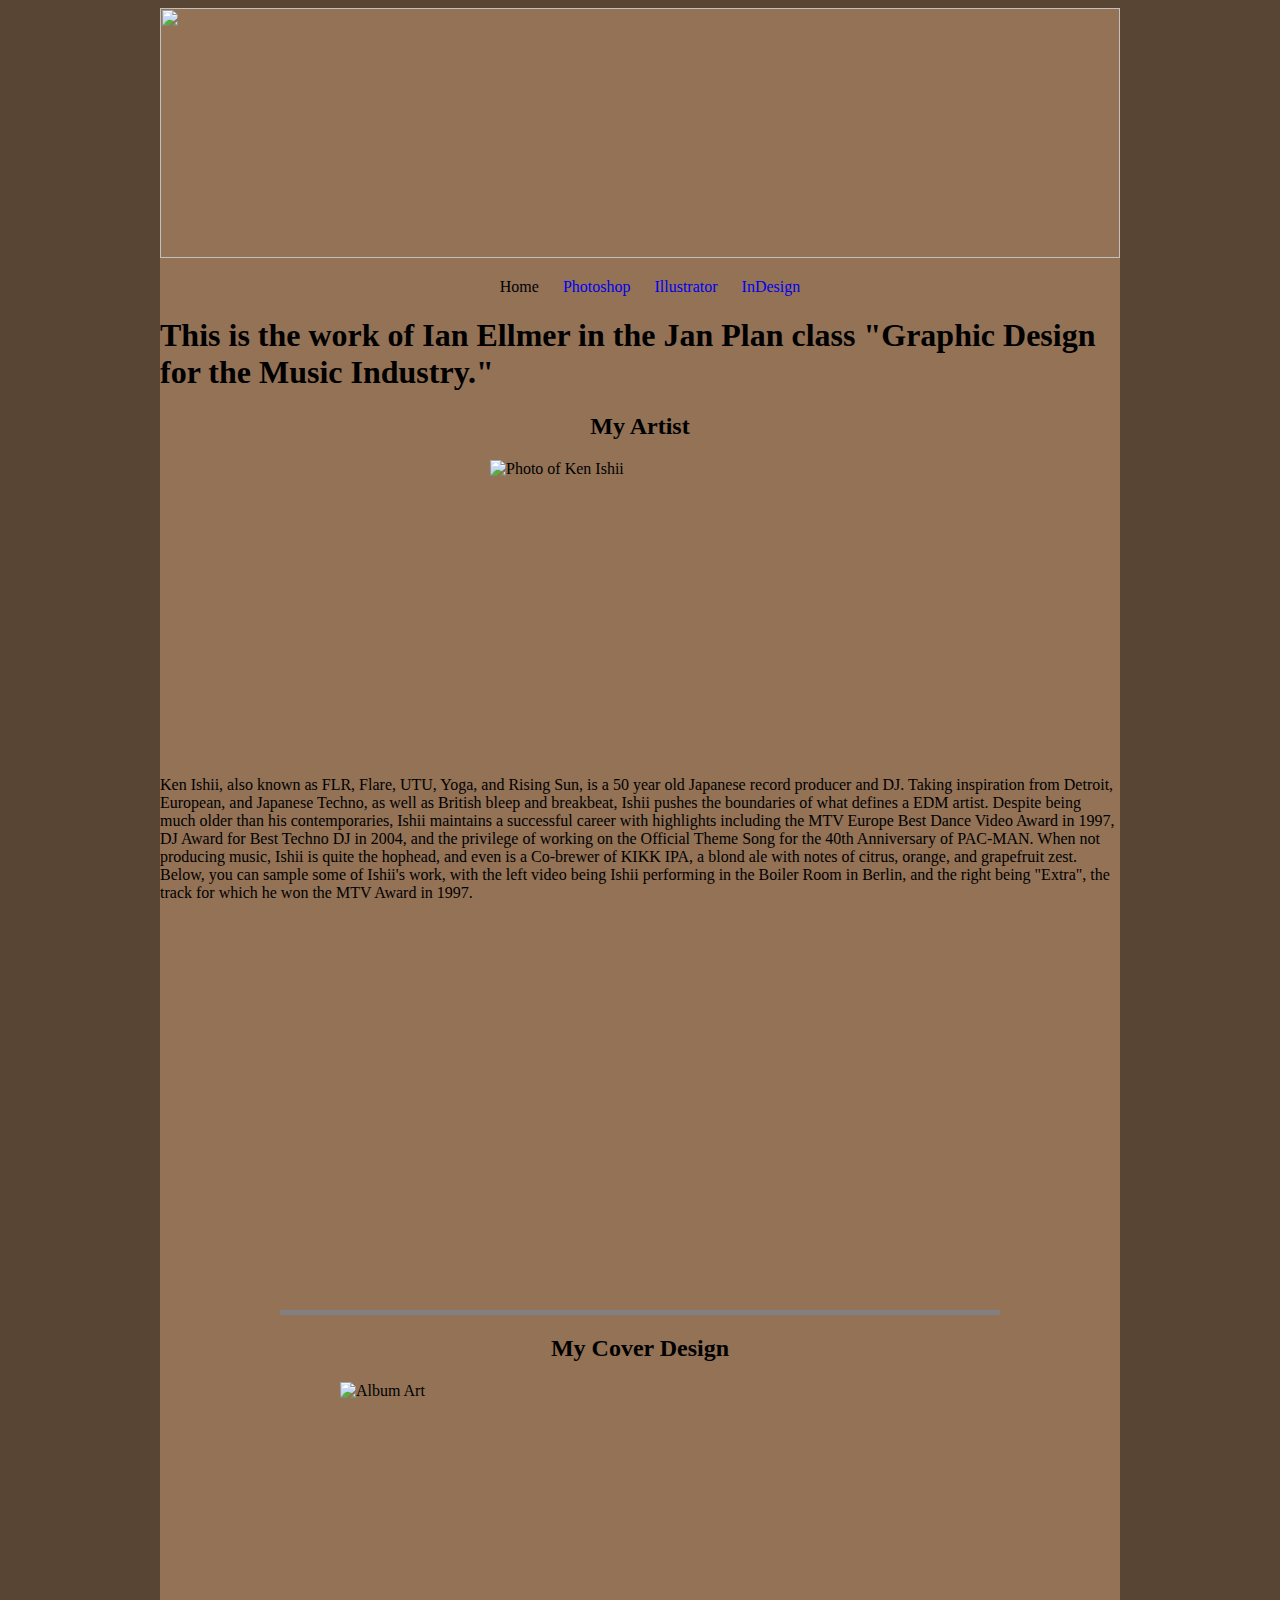
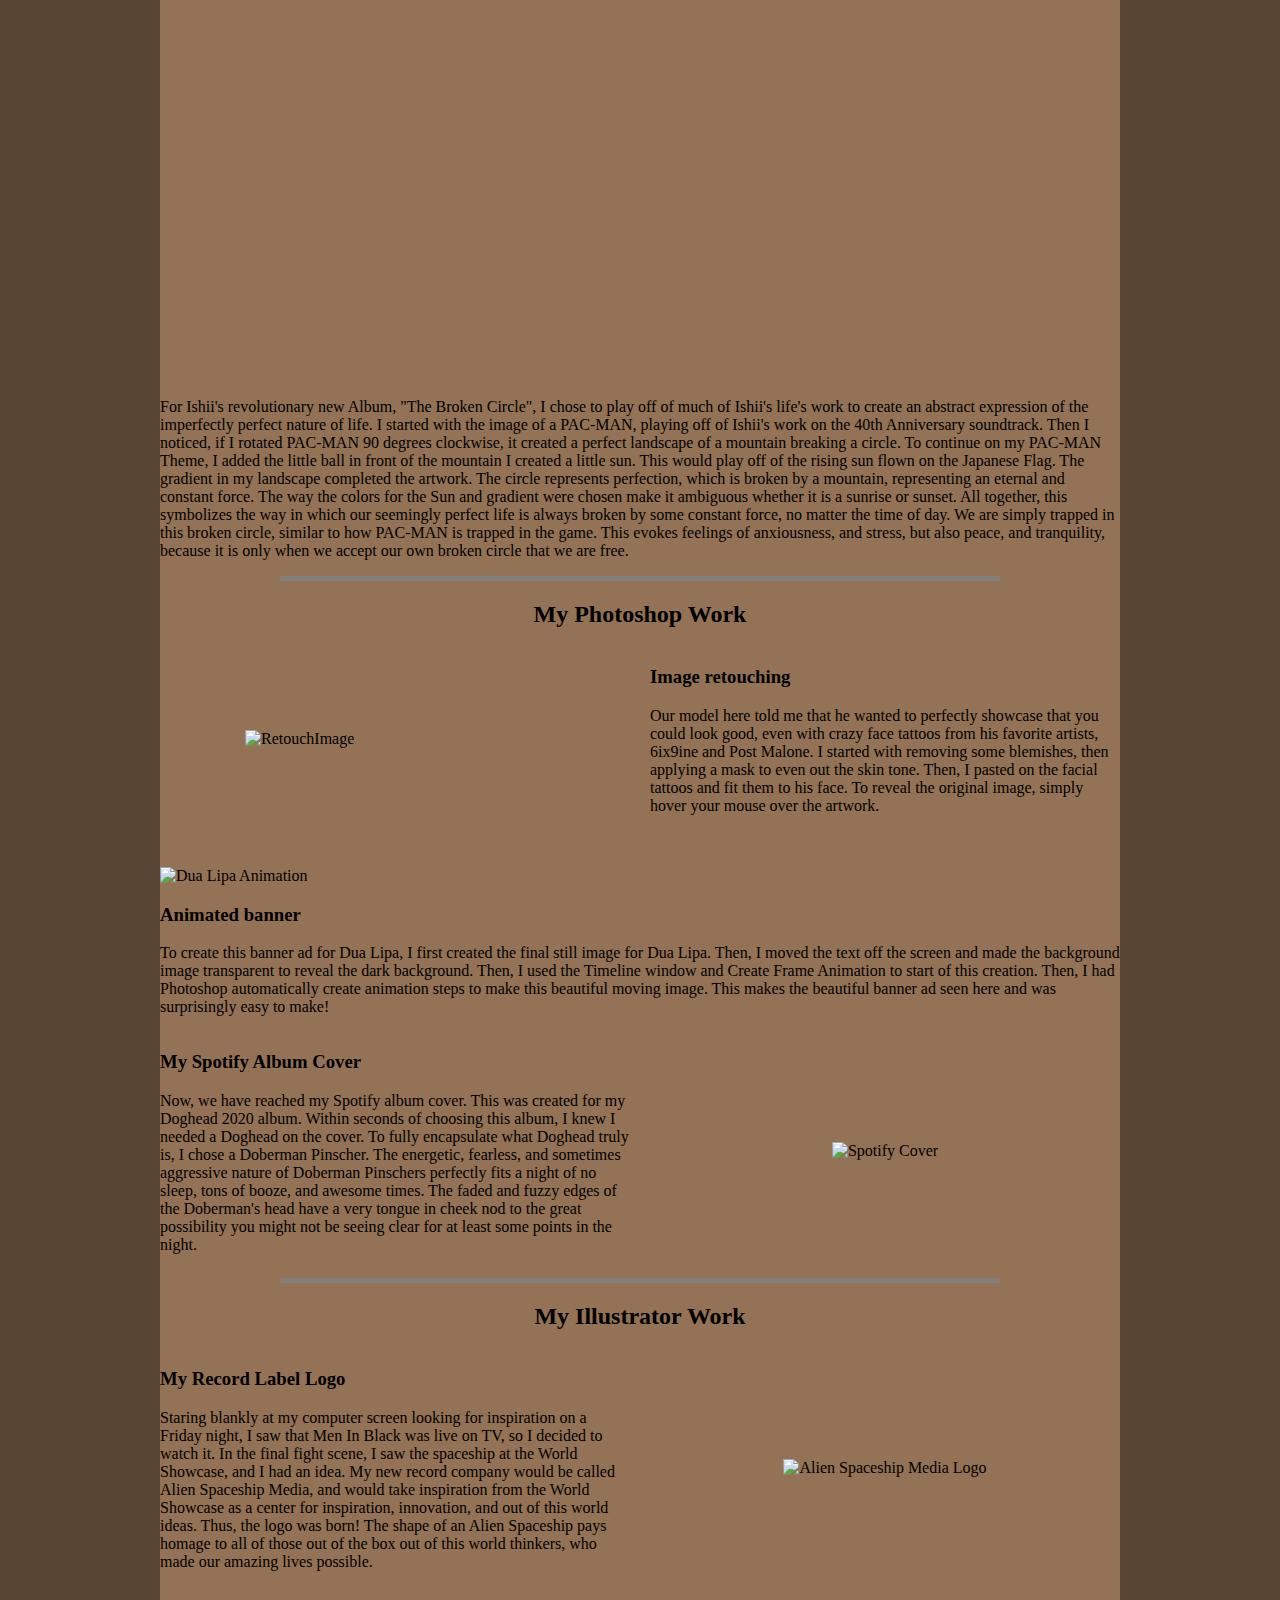
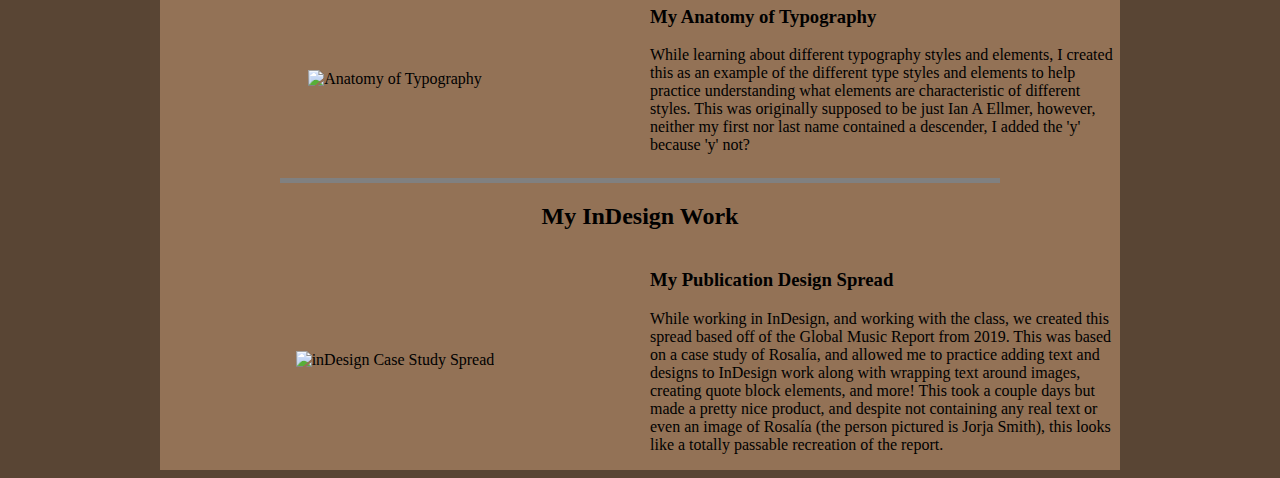
==== index.html @ c88127ca "Add files via upload" ====
<!doctype html>

<html>
<head>
	

<meta charset="UTF-8">
<title>Untitled Document</title>
<style type="text/css">
	body{
	background-color: #594534;
	}
	.wrapper {
		width:960px;
		margin: 0 auto 0 auto;
		background-color: #937256;
	}
	
	.imageTextPlacement{
		display: grid;
		grid-template-columns: 6fr 20px 6fr;
		grid-template-rows: auto;
		grid-template-areas: 
			"li.rt";
	}
	.textImagePlacement{
		display: grid;
		grid-template-columns: 6fr 20px 6fr;
		grid-template-rows: auto;
		grid-template-areas: 
			"lt.ri";
	}
	.imageImagePlacement{
		display: grid;
		grid-template-columns: 6fr 20px 6fr;
		grid-template-rows: auto;
		grid-template-areas: 
			"li.ri";
	}
	.leftImage{
		grid-area: li;
		display: block;
		margin: auto auto auto auto;
	}
	.rightImage{
		grid-area: ri;
		display: block;
		margin: auto auto auto auto;
	}
	.impactImage{
		display: block;
		margin-left: auto;
		margin-right: auto;
	}
	.leftText{
		grid-area: lt;
		display: block;
		margin: auto auto auto auto;
	}
	.rightText{
		grid-area: rt;
		display: block;
		margin: auto auto auto auto;
	}
	.RetouchImage {
        width: 300px;
        height: auto;
        position: relative;
        display: block;
		margin-left: auto;
		margin-right: auto;
    }
    .RetouchImage .img-top {
        display: none;
        position: absolute;
        top: 0;
        left: 0;
        z-index: 99;
    }
    .RetouchImage:hover .img-top {
        display: inline;
    }
	
	nav {
		margin: 0 auto 0 auto;
	}
	
	nav ul{
		text-align: center;
	}
	
	nav ul li{
		display: inline-block;
		margin-right: 20px;
	}
	
	hr{
		width: 75%;
		height:5px;
		border-width:0;
		color:gray;
		background-color:gray
	}
	
	h2{
		text-align: center;
	}

</style>
</head>

<body>
<div class="wrapper">
	
	<img src="images/topBanner.png" width="960" height="250" alt="" />
  
  <nav>
    <ul>
      <li>Home</li>
      <a href="#Photoshop" target="new"><li>Photoshop</li></a>
      <a href="#Illustrator" target="new"><li>Illustrator</li></a>
      <a href="#InDesign" target="new"><li>InDesign</li></a>
      </ul>
  </nav>
  
  
  <h1>This is the work of Ian Ellmer in the Jan Plan class "Graphic Design for the Music Industry."</h1>
  
  <h2>My Artist</h2>
  
  <img src="images/Ishii.jpeg" width="300" height="300" alt="Photo of Ken Ishii" class = "impactImage"/>
  
  <p>Ken Ishii, also known as FLR, Flare, UTU, Yoga, and Rising Sun, is a 50 year old Japanese record producer and DJ.  Taking inspiration from Detroit, European, and Japanese Techno, as well as British bleep and breakbeat, Ishii pushes the boundaries of what defines a EDM artist.  Despite being much older than his contemporaries, Ishii maintains a successful career with highlights including the MTV Europe Best Dance Video Award in 1997, DJ Award for Best Techno DJ in 2004, and the privilege of working on the Official Theme Song for the 40th Anniversary of PAC-MAN.  When not producing music, Ishii is quite the hophead, and even is a Co-brewer of KIKK IPA, a blond ale with notes of citrus, orange, and grapefruit zest.  Below, you can sample some of Ishii's work, with the left video being Ishii performing in the Boiler Room in Berlin, and the right being "Extra", the track for which he won the MTV Award in 1997.</p>
  <div class="imageImagePlacement">
    <div class="leftImage"><iframe width="560" height="315" src="https://www.youtube.com/embed/62Ql2yzFJZo" frameborder="0" allow="accelerometer; autoplay; clipboard-write; encrypted-media; gyroscope; picture-in-picture" allowfullscreen></iframe>
	  </div>
    
    <div class="rightImage">
      <iframe src="https://open.spotify.com/embed/track/1eth9TJiZlJmfmeBjazMEF" width="300" height="380" frameborder="0" allowtransparency="true" allow="encrypted-media"></iframe>
      </div>
  </div>
  <hr>
  <h2>My Cover Design</h2>
  
  <img src="images/albumArt.png" width="600" height="600" alt="Album Art" class = "impactImage"/>
  
  <p>For Ishii's revolutionary new Album, "The Broken Circle", I chose to play off of much of Ishii's life's work to create an abstract expression of the imperfectly perfect nature of life.  I started with the image of a PAC-MAN, playing off of Ishii's work on the 40th Anniversary soundtrack.  Then I noticed, if I rotated PAC-MAN 90 degrees clockwise, it created a perfect landscape of a mountain breaking a circle.  To continue on my PAC-MAN Theme, I added the little ball in front of the mountain I created a little sun.  This would play off of the rising sun flown on the Japanese Flag.  The gradient in my landscape completed the artwork.  The circle represents perfection, which is broken by a mountain, representing an eternal and constant force.  The way the colors for the Sun and gradient were chosen make it ambiguous whether it is a sunrise or sunset.  All together, this symbolizes the way in which our seemingly perfect life is always broken by some constant force, no matter the time of day.  We are simply trapped in this broken circle, similar to how PAC-MAN is trapped in the game.  This evokes feelings of anxiousness, and stress, but also peace, and tranquility, because it is only when we accept our own broken circle that we are free.</p>
  
  <div class="Photoshop" id="Photoshop">
    <hr> 
    <div class="SectionTitle">
      <h2>My Photoshop Work</h2>
    </div>
    <div class="imageTextPlacement">
      <div class="leftImage">
        <div class="RetouchImage">
          <img src="images/RetouchEllmer.jpg" width = "300" height = "auto" alt="RetouchImage">
          <img src="images/iStock-508753750_cropped (1).jpg" class="img-top" width = "300" height = "auto" alt="OriginalImage"></div>
      </div>
      
      <div class="rightText">
        <h3>Image retouching</h3>
        
        <p>Our model here told me that he wanted to perfectly showcase that you could look good, even with crazy face tattoos from his favorite artists, 6ix9ine and Post Malone.  I started with removing some blemishes, then applying a mask to even out the skin tone.  Then, I pasted on the facial tattoos and fit them to his face.  To reveal the original image, simply hover your mouse over the artwork.</p>
      </div>
    </div>
	
    <div class="Banner">
		<br>
		<br>
	<img src="images/dualipaAnimation_728x90_Ellmer.gif" width="100%" height="auto" alt="Dua Lipa Animation"/>
      
      <h3>Animated banner</h3>
      
      <p>To create this banner ad for Dua Lipa, I first created the final still image for Dua Lipa.  Then, I moved the text off the screen and made the background image transparent to reveal the dark background.  Then, I used the Timeline window and Create Frame Animation to start of this creation.  Then, I had Photoshop automatically create animation steps to make this beautiful moving image.  This makes the beautiful banner ad seen here and was surprisingly easy to make!</p>
    </div>
	  
	  <div class="textImagePlacement">
      <div class="rightImage"><img src="images/spotifycover.png" width="300" height="auto" alt="Spotify Cover" /></div>
      <div class="leftText">
        <h3>My Spotify Album Cover</h3>
        
        <p>Now, we have reached my Spotify album cover.  This was created for my Doghead 2020 album.  Within seconds of choosing this album, I knew I needed a Doghead on the cover.  To fully encapsulate what Doghead truly is, I chose a Doberman Pinscher.  The energetic, fearless, and sometimes aggressive nature of Doberman Pinschers perfectly fits a night of no sleep, tons of booze, and awesome times.  The faded and fuzzy edges of the Doberman's head have a very tongue in cheek nod to the great possibility you might not be seeing clear for at least some points in the night.</p>
      </div>
    </div>
	  
	  
  </div>
  
  <div class="Illustrator" id="Illustrator">
    <hr>
    <h2>My Illustrator Work</h2>
    <div class="textImagePlacement">
      <div class="rightImage"><img src="images/LogoEllmer.png" width="300" height="auto" alt="Alien Spaceship Media Logo" /></div>
      <div class="leftText">
        <h3>My Record Label Logo</h3>
        
        <p>Staring blankly at my computer screen looking for inspiration on a Friday night, I saw that Men In Black was live on TV, so I decided to watch it.  In the final fight scene, I saw the spaceship at the World Showcase, and I had an idea.  My new record company would be called Alien Spaceship Media, and would take inspiration from the World Showcase as a center for inspiration, innovation, and out of this world ideas.  Thus, the logo was born!  The shape of an Alien Spaceship pays homage to all of those out of the box out of this world thinkers, who made our amazing lives possible.</p>
      </div>
    </div>
    <div class="imageTextPlacement">
      <div class="leftImage"><img src="images/AnatomyOfTypographyHomeworkEllmer.png" width="400" height="auto" alt="Anatomy of Typography" /></div>
      <div class="rightText">
        <h3>My Anatomy of Typography</h3>
        
        <p>While learning about different typography styles and elements, I created this as an example of the different type styles and elements to help practice understanding what elements are characteristic of different styles.  This was originally supposed to be just Ian A Ellmer, however, neither my first nor last name contained a descender, I added the 'y' because 'y' not?</p>
      </div>
    </div>
  </div>
  
  <div class="InDesign" id="InDesign">
    <hr>
    <h2>My InDesign Work</h2>
	  
    <div class="imageTextPlacement">
      <div class="leftImage">
        <img src="images/inDesignWork.png" width="500" height="auto" alt="inDesign Case Study Spread"/>
        </div>
      <div class="rightText">
        <h3>My Publication Design Spread</h3>
        
        <p>While working in InDesign, and working with the class, we created this spread based off of the Global Music Report from 2019.  This was based on a case study of Rosalía, and allowed me to practice adding text and designs to InDesign work along with wrapping text around images, creating quote block elements, and more!  This took a couple days but made a pretty nice product, and despite not containing any real text or even an image of Rosalía (the person pictured is Jorja Smith), this looks like a totally passable recreation of the report.</p>
      </div>
    </div>
  </div>
</div>


	
</body>
</html>
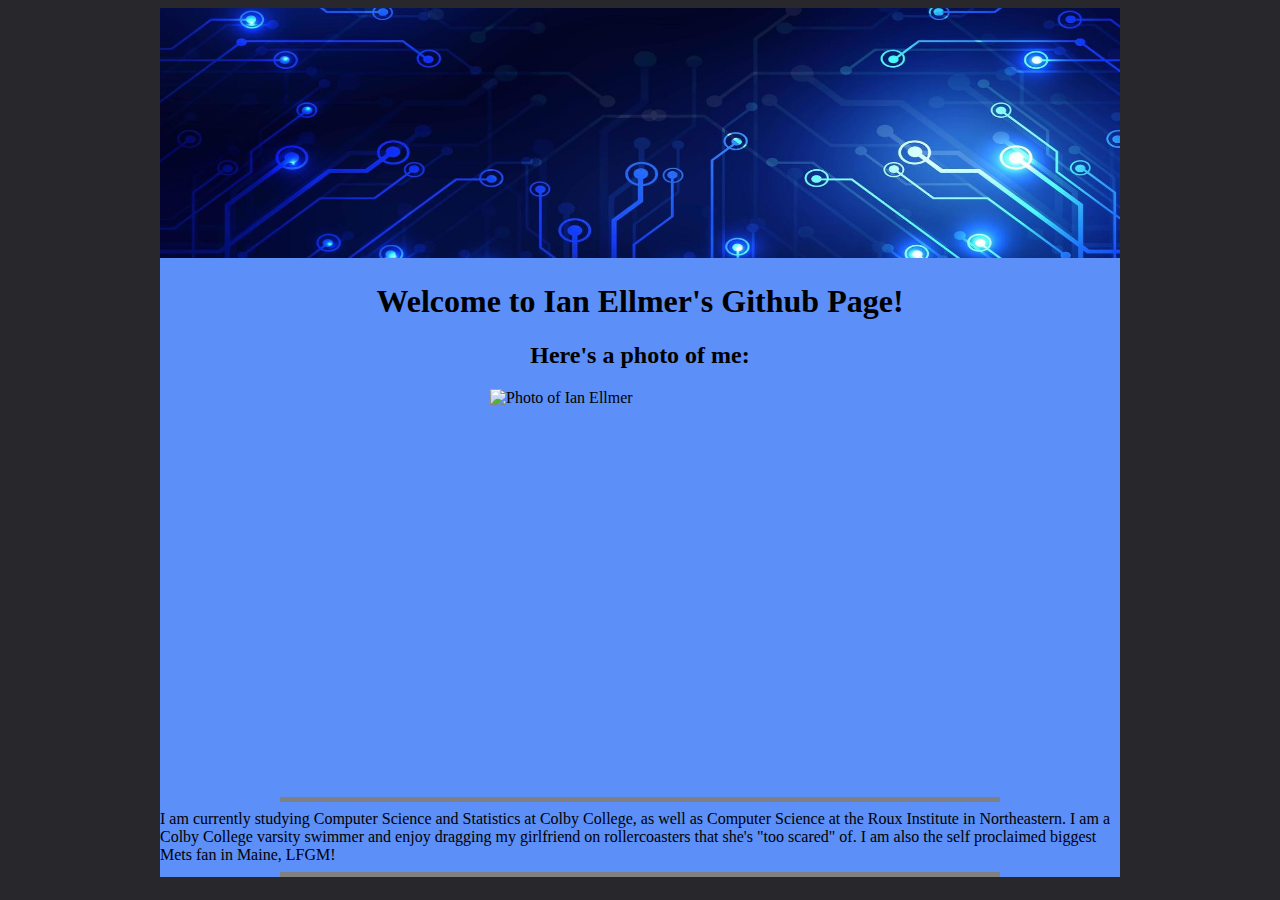
==== commit d0048208: "Add files via upload" ====
--- a/index.html
+++ b/index.html
@@ -8,12 +8,12 @@
 <title>Untitled Document</title>
 <style type="text/css">
 	body{
-	background-color: #594534;
+	background-color: #28272b;
 	}
 	.wrapper {
 		width:960px;
 		margin: 0 auto 0 auto;
-		background-color: #937256;
+		background-color: #5c8ff7;
 	}
 	
 	.imageTextPlacement{
@@ -101,7 +101,9 @@
 		color:gray;
 		background-color:gray
 	}
-	
+	h1{
+		text-align: center;	
+	}
 	h2{
 		text-align: center;
 	}
@@ -112,117 +114,28 @@
 <body>
 <div class="wrapper">
 	
-	<img src="images/topBanner.png" width="960" height="250" alt="" />
+	<img src="images/banner.jpeg" width="960" height="250" alt="Header Image" />
   
-  <nav>
+  <!--<nav>
     <ul>
       <li>Home</li>
       <a href="#Photoshop" target="new"><li>Photoshop</li></a>
       <a href="#Illustrator" target="new"><li>Illustrator</li></a>
       <a href="#InDesign" target="new"><li>InDesign</li></a>
       </ul>
-  </nav>
+  </nav>--!>
   
   
-  <h1>This is the work of Ian Ellmer in the Jan Plan class "Graphic Design for the Music Industry."</h1>
+  <h1>Welcome to Ian Ellmer's Github Page!</h1>
   
-  <h2>My Artist</h2>
+  <h2>Here's a photo of me:</h2>
   
-  <img src="images/Ishii.jpeg" width="300" height="300" alt="Photo of Ken Ishii" class = "impactImage"/>
-  
-  <p>Ken Ishii, also known as FLR, Flare, UTU, Yoga, and Rising Sun, is a 50 year old Japanese record producer and DJ.  Taking inspiration from Detroit, European, and Japanese Techno, as well as British bleep and breakbeat, Ishii pushes the boundaries of what defines a EDM artist.  Despite being much older than his contemporaries, Ishii maintains a successful career with highlights including the MTV Europe Best Dance Video Award in 1997, DJ Award for Best Techno DJ in 2004, and the privilege of working on the Official Theme Song for the 40th Anniversary of PAC-MAN.  When not producing music, Ishii is quite the hophead, and even is a Co-brewer of KIKK IPA, a blond ale with notes of citrus, orange, and grapefruit zest.  Below, you can sample some of Ishii's work, with the left video being Ishii performing in the Boiler Room in Berlin, and the right being "Extra", the track for which he won the MTV Award in 1997.</p>
-  <div class="imageImagePlacement">
-    <div class="leftImage"><iframe width="560" height="315" src="https://www.youtube.com/embed/62Ql2yzFJZo" frameborder="0" allow="accelerometer; autoplay; clipboard-write; encrypted-media; gyroscope; picture-in-picture" allowfullscreen></iframe>
-	  </div>
-    
-    <div class="rightImage">
-      <iframe src="https://open.spotify.com/embed/track/1eth9TJiZlJmfmeBjazMEF" width="300" height="380" frameborder="0" allowtransparency="true" allow="encrypted-media"></iframe>
-      </div>
-  </div>
+  <img src="images/ianEllmer.jpeg" width="300" height="400" alt="Photo of Ian Ellmer" class = "impactImage"/>
   <hr>
-  <h2>My Cover Design</h2>
-  
-  <img src="images/albumArt.png" width="600" height="600" alt="Album Art" class = "impactImage"/>
-  
-  <p>For Ishii's revolutionary new Album, "The Broken Circle", I chose to play off of much of Ishii's life's work to create an abstract expression of the imperfectly perfect nature of life.  I started with the image of a PAC-MAN, playing off of Ishii's work on the 40th Anniversary soundtrack.  Then I noticed, if I rotated PAC-MAN 90 degrees clockwise, it created a perfect landscape of a mountain breaking a circle.  To continue on my PAC-MAN Theme, I added the little ball in front of the mountain I created a little sun.  This would play off of the rising sun flown on the Japanese Flag.  The gradient in my landscape completed the artwork.  The circle represents perfection, which is broken by a mountain, representing an eternal and constant force.  The way the colors for the Sun and gradient were chosen make it ambiguous whether it is a sunrise or sunset.  All together, this symbolizes the way in which our seemingly perfect life is always broken by some constant force, no matter the time of day.  We are simply trapped in this broken circle, similar to how PAC-MAN is trapped in the game.  This evokes feelings of anxiousness, and stress, but also peace, and tranquility, because it is only when we accept our own broken circle that we are free.</p>
-  
-  <div class="Photoshop" id="Photoshop">
-    <hr> 
-    <div class="SectionTitle">
-      <h2>My Photoshop Work</h2>
-    </div>
-    <div class="imageTextPlacement">
-      <div class="leftImage">
-        <div class="RetouchImage">
-          <img src="images/RetouchEllmer.jpg" width = "300" height = "auto" alt="RetouchImage">
-          <img src="images/iStock-508753750_cropped (1).jpg" class="img-top" width = "300" height = "auto" alt="OriginalImage"></div>
-      </div>
-      
-      <div class="rightText">
-        <h3>Image retouching</h3>
-        
-        <p>Our model here told me that he wanted to perfectly showcase that you could look good, even with crazy face tattoos from his favorite artists, 6ix9ine and Post Malone.  I started with removing some blemishes, then applying a mask to even out the skin tone.  Then, I pasted on the facial tattoos and fit them to his face.  To reveal the original image, simply hover your mouse over the artwork.</p>
-      </div>
-    </div>
-	
-    <div class="Banner">
-		<br>
-		<br>
-	<img src="images/dualipaAnimation_728x90_Ellmer.gif" width="100%" height="auto" alt="Dua Lipa Animation"/>
-      
-      <h3>Animated banner</h3>
-      
-      <p>To create this banner ad for Dua Lipa, I first created the final still image for Dua Lipa.  Then, I moved the text off the screen and made the background image transparent to reveal the dark background.  Then, I used the Timeline window and Create Frame Animation to start of this creation.  Then, I had Photoshop automatically create animation steps to make this beautiful moving image.  This makes the beautiful banner ad seen here and was surprisingly easy to make!</p>
-    </div>
-	  
-	  <div class="textImagePlacement">
-      <div class="rightImage"><img src="images/spotifycover.png" width="300" height="auto" alt="Spotify Cover" /></div>
-      <div class="leftText">
-        <h3>My Spotify Album Cover</h3>
-        
-        <p>Now, we have reached my Spotify album cover.  This was created for my Doghead 2020 album.  Within seconds of choosing this album, I knew I needed a Doghead on the cover.  To fully encapsulate what Doghead truly is, I chose a Doberman Pinscher.  The energetic, fearless, and sometimes aggressive nature of Doberman Pinschers perfectly fits a night of no sleep, tons of booze, and awesome times.  The faded and fuzzy edges of the Doberman's head have a very tongue in cheek nod to the great possibility you might not be seeing clear for at least some points in the night.</p>
-      </div>
-    </div>
-	  
-	  
-  </div>
-  
-  <div class="Illustrator" id="Illustrator">
-    <hr>
-    <h2>My Illustrator Work</h2>
-    <div class="textImagePlacement">
-      <div class="rightImage"><img src="images/LogoEllmer.png" width="300" height="auto" alt="Alien Spaceship Media Logo" /></div>
-      <div class="leftText">
-        <h3>My Record Label Logo</h3>
-        
-        <p>Staring blankly at my computer screen looking for inspiration on a Friday night, I saw that Men In Black was live on TV, so I decided to watch it.  In the final fight scene, I saw the spaceship at the World Showcase, and I had an idea.  My new record company would be called Alien Spaceship Media, and would take inspiration from the World Showcase as a center for inspiration, innovation, and out of this world ideas.  Thus, the logo was born!  The shape of an Alien Spaceship pays homage to all of those out of the box out of this world thinkers, who made our amazing lives possible.</p>
-      </div>
-    </div>
-    <div class="imageTextPlacement">
-      <div class="leftImage"><img src="images/AnatomyOfTypographyHomeworkEllmer.png" width="400" height="auto" alt="Anatomy of Typography" /></div>
-      <div class="rightText">
-        <h3>My Anatomy of Typography</h3>
-        
-        <p>While learning about different typography styles and elements, I created this as an example of the different type styles and elements to help practice understanding what elements are characteristic of different styles.  This was originally supposed to be just Ian A Ellmer, however, neither my first nor last name contained a descender, I added the 'y' because 'y' not?</p>
-      </div>
-    </div>
-  </div>
-  
-  <div class="InDesign" id="InDesign">
-    <hr>
-    <h2>My InDesign Work</h2>
-	  
-    <div class="imageTextPlacement">
-      <div class="leftImage">
-        <img src="images/inDesignWork.png" width="500" height="auto" alt="inDesign Case Study Spread"/>
-        </div>
-      <div class="rightText">
-        <h3>My Publication Design Spread</h3>
-        
-        <p>While working in InDesign, and working with the class, we created this spread based off of the Global Music Report from 2019.  This was based on a case study of Rosalía, and allowed me to practice adding text and designs to InDesign work along with wrapping text around images, creating quote block elements, and more!  This took a couple days but made a pretty nice product, and despite not containing any real text or even an image of Rosalía (the person pictured is Jorja Smith), this looks like a totally passable recreation of the report.</p>
-      </div>
-    </div>
-  </div>
+  <p1>I am currently studying Computer Science and Statistics at Colby College, as well as Computer Science at the Roux Institute in Northeastern.  
+  I am a Colby College varsity swimmer and enjoy dragging my girlfriend on rollercoasters that she's "too scared" of.  
+  I am also the self proclaimed biggest Mets fan in Maine, LFGM!</p1>
+  <hr>
 </div>
 
 
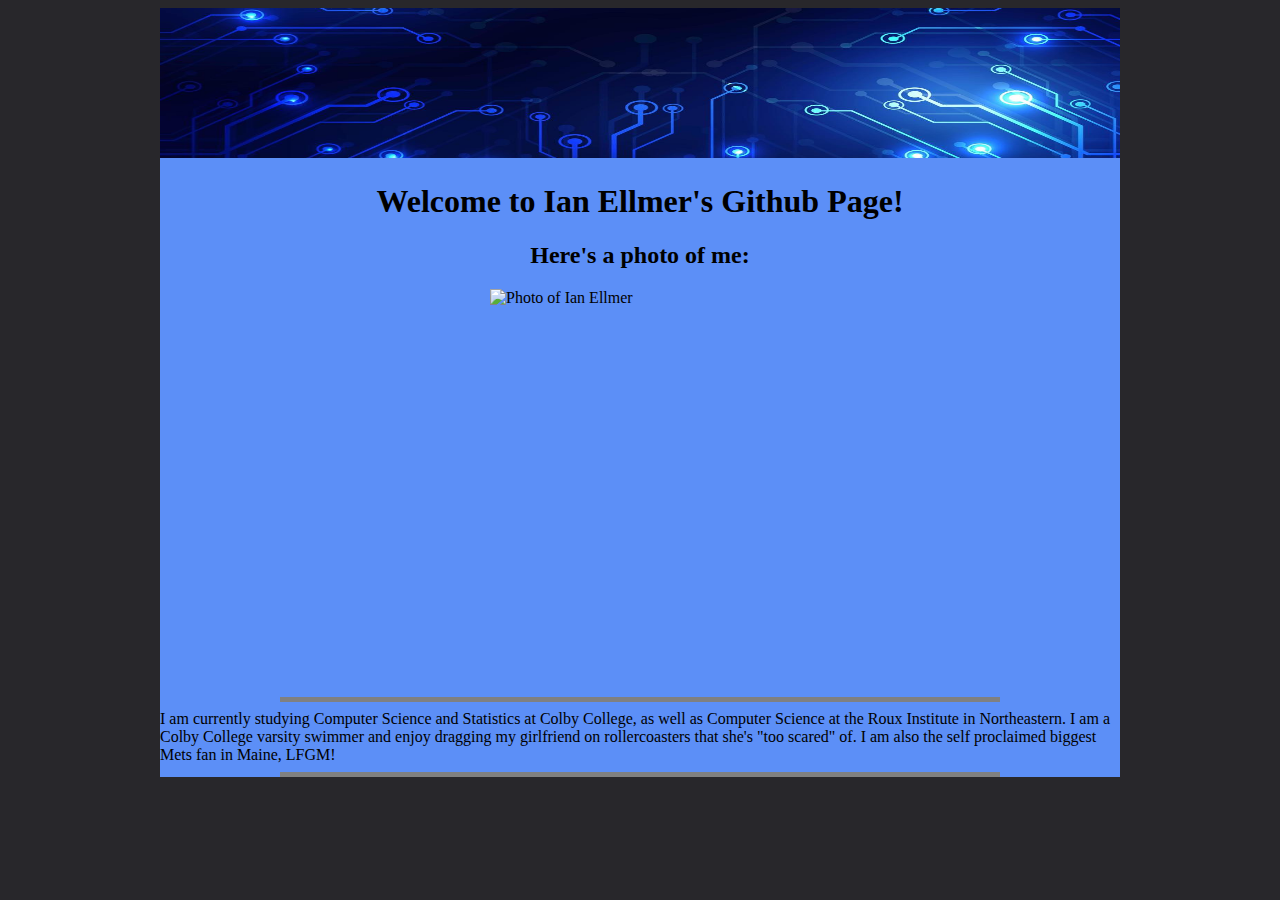
==== commit 76e88ea7: "Add files via upload" ====
--- a/index.html
+++ b/index.html
@@ -1,11 +1,11 @@
 <!doctype html>
 
-<html>
+<html lang=en>
 <head>
 	
 
 <meta charset="UTF-8">
-<title>Untitled Document</title>
+<title>Ian Ellmer's Homepage</title>
 <style type="text/css">
 	body{
 	background-color: #28272b;
@@ -114,7 +114,7 @@
 <body>
 <div class="wrapper">
 	
-	<img src="images/banner.jpeg" width="960" height="250" alt="Header Image" />
+	<img src="images/banner.jpeg" width="960" height="150" alt="Header Image" />
   
   <!--<nav>
     <ul>
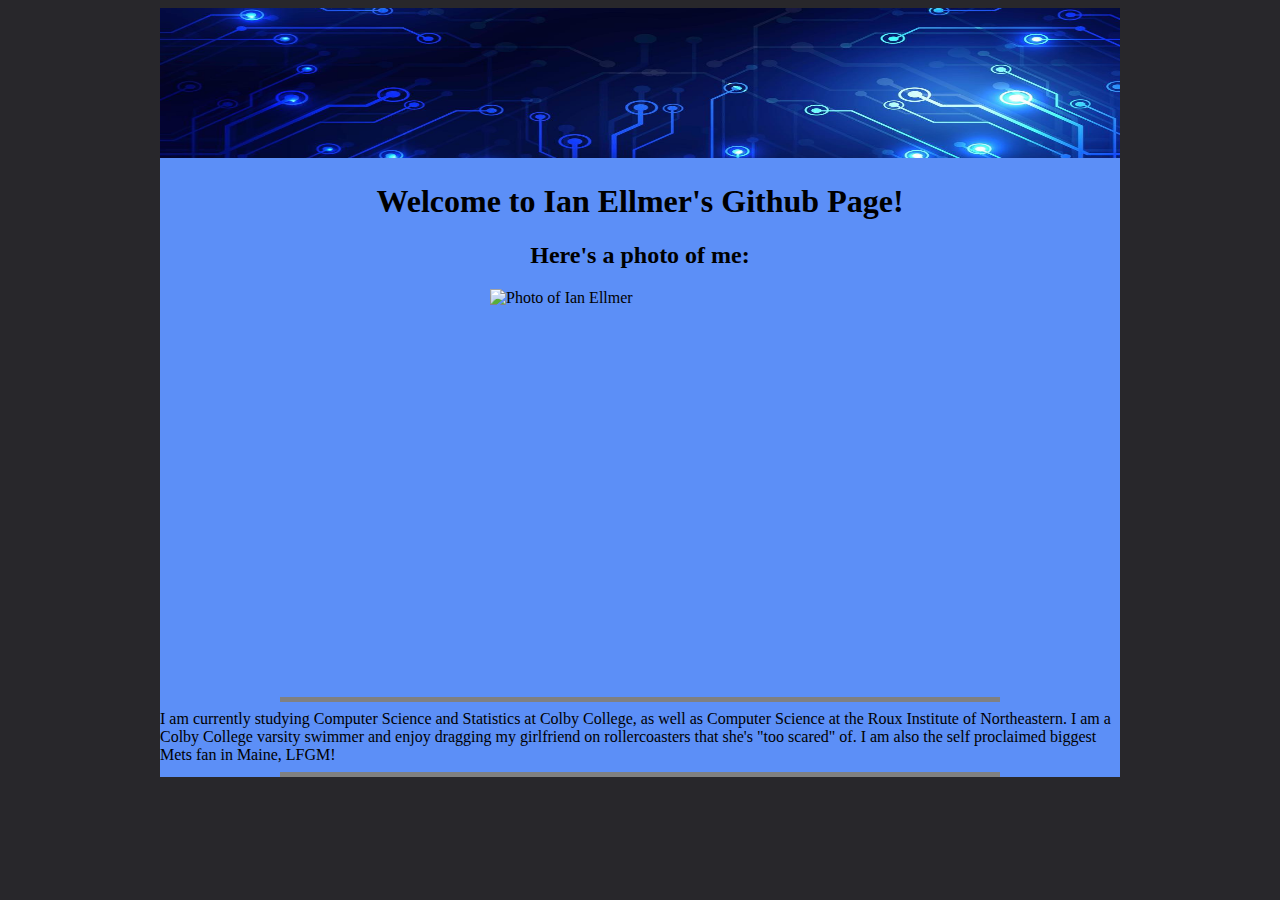
==== commit 08564b1f: "Update index.html" ====
--- a/index.html
+++ b/index.html
@@ -132,7 +132,7 @@
   
   <img src="images/ianEllmer.jpeg" width="300" height="400" alt="Photo of Ian Ellmer" class = "impactImage"/>
   <hr>
-  <p1>I am currently studying Computer Science and Statistics at Colby College, as well as Computer Science at the Roux Institute in Northeastern.  
+  <p1>I am currently studying Computer Science and Statistics at Colby College, as well as Computer Science at the Roux Institute of Northeastern.  
   I am a Colby College varsity swimmer and enjoy dragging my girlfriend on rollercoasters that she's "too scared" of.  
   I am also the self proclaimed biggest Mets fan in Maine, LFGM!</p1>
   <hr>
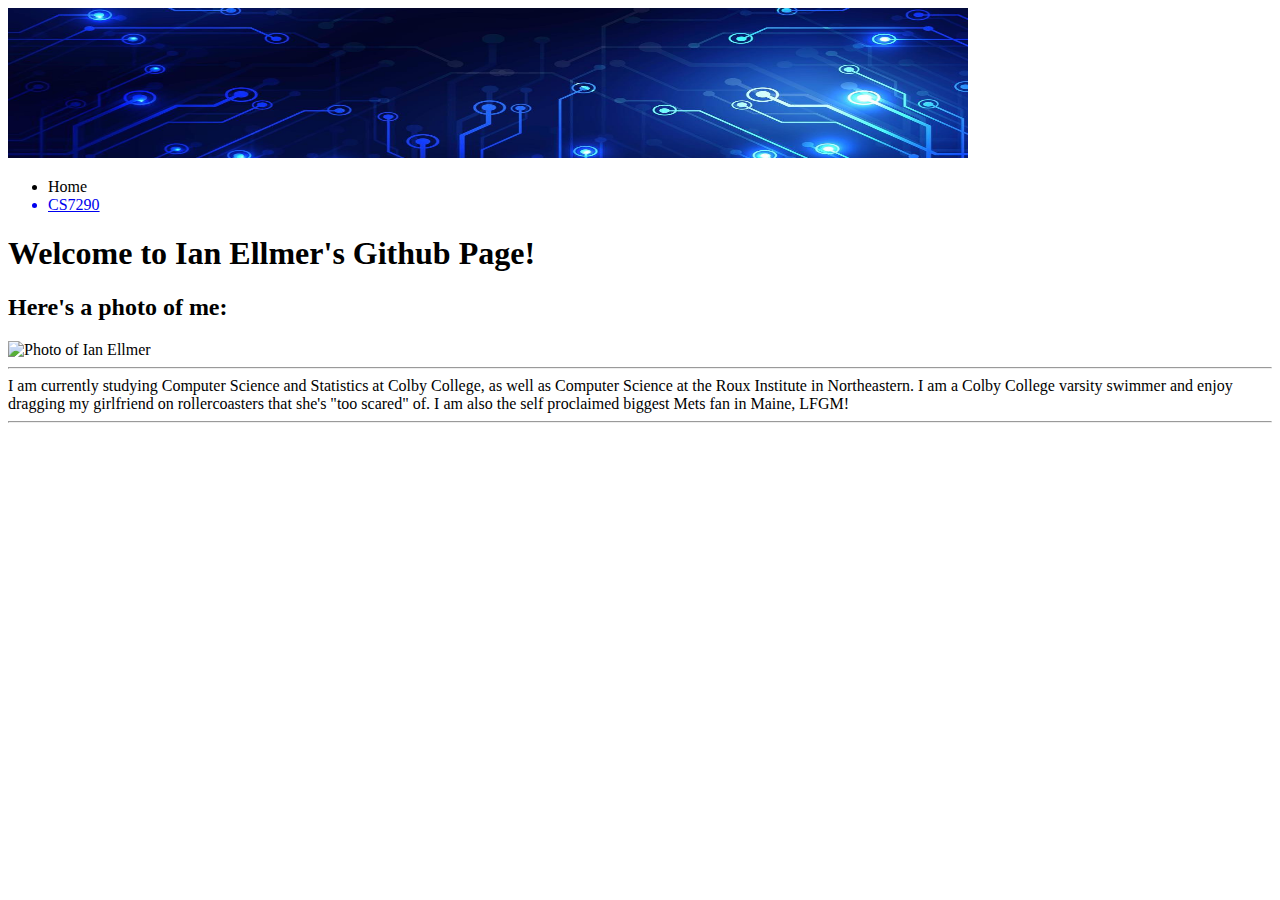
==== commit bc8eb19d: "Add files via upload" ====
--- a/index.html
+++ b/index.html
@@ -6,109 +6,7 @@
 
 <meta charset="UTF-8">
 <title>Ian Ellmer's Homepage</title>
-<style type="text/css">
-	body{
-	background-color: #28272b;
-	}
-	.wrapper {
-		width:960px;
-		margin: 0 auto 0 auto;
-		background-color: #5c8ff7;
-	}
-	
-	.imageTextPlacement{
-		display: grid;
-		grid-template-columns: 6fr 20px 6fr;
-		grid-template-rows: auto;
-		grid-template-areas: 
-			"li.rt";
-	}
-	.textImagePlacement{
-		display: grid;
-		grid-template-columns: 6fr 20px 6fr;
-		grid-template-rows: auto;
-		grid-template-areas: 
-			"lt.ri";
-	}
-	.imageImagePlacement{
-		display: grid;
-		grid-template-columns: 6fr 20px 6fr;
-		grid-template-rows: auto;
-		grid-template-areas: 
-			"li.ri";
-	}
-	.leftImage{
-		grid-area: li;
-		display: block;
-		margin: auto auto auto auto;
-	}
-	.rightImage{
-		grid-area: ri;
-		display: block;
-		margin: auto auto auto auto;
-	}
-	.impactImage{
-		display: block;
-		margin-left: auto;
-		margin-right: auto;
-	}
-	.leftText{
-		grid-area: lt;
-		display: block;
-		margin: auto auto auto auto;
-	}
-	.rightText{
-		grid-area: rt;
-		display: block;
-		margin: auto auto auto auto;
-	}
-	.RetouchImage {
-        width: 300px;
-        height: auto;
-        position: relative;
-        display: block;
-		margin-left: auto;
-		margin-right: auto;
-    }
-    .RetouchImage .img-top {
-        display: none;
-        position: absolute;
-        top: 0;
-        left: 0;
-        z-index: 99;
-    }
-    .RetouchImage:hover .img-top {
-        display: inline;
-    }
-	
-	nav {
-		margin: 0 auto 0 auto;
-	}
-	
-	nav ul{
-		text-align: center;
-	}
-	
-	nav ul li{
-		display: inline-block;
-		margin-right: 20px;
-	}
-	
-	hr{
-		width: 75%;
-		height:5px;
-		border-width:0;
-		color:gray;
-		background-color:gray
-	}
-	h1{
-		text-align: center;	
-	}
-	h2{
-		text-align: center;
-	}
-
-</style>
+<link rel="stylesheet" href="style.css">
 </head>
 
 <body>
@@ -116,14 +14,12 @@
 	
 	<img src="images/banner.jpeg" width="960" height="150" alt="Header Image" />
   
-  <!--<nav>
+  <nav>
     <ul>
       <li>Home</li>
-      <a href="#Photoshop" target="new"><li>Photoshop</li></a>
-      <a href="#Illustrator" target="new"><li>Illustrator</li></a>
-      <a href="#InDesign" target="new"><li>InDesign</li></a>
+      <a href="cs7290.html" target="new"><li>CS7290</li></a>
       </ul>
-  </nav>--!>
+  </nav>
   
   
   <h1>Welcome to Ian Ellmer's Github Page!</h1>
@@ -132,7 +28,7 @@
   
   <img src="images/ianEllmer.jpeg" width="300" height="400" alt="Photo of Ian Ellmer" class = "impactImage"/>
   <hr>
-  <p1>I am currently studying Computer Science and Statistics at Colby College, as well as Computer Science at the Roux Institute of Northeastern.  
+  <p1>I am currently studying Computer Science and Statistics at Colby College, as well as Computer Science at the Roux Institute in Northeastern.  
   I am a Colby College varsity swimmer and enjoy dragging my girlfriend on rollercoasters that she's "too scared" of.  
   I am also the self proclaimed biggest Mets fan in Maine, LFGM!</p1>
   <hr>
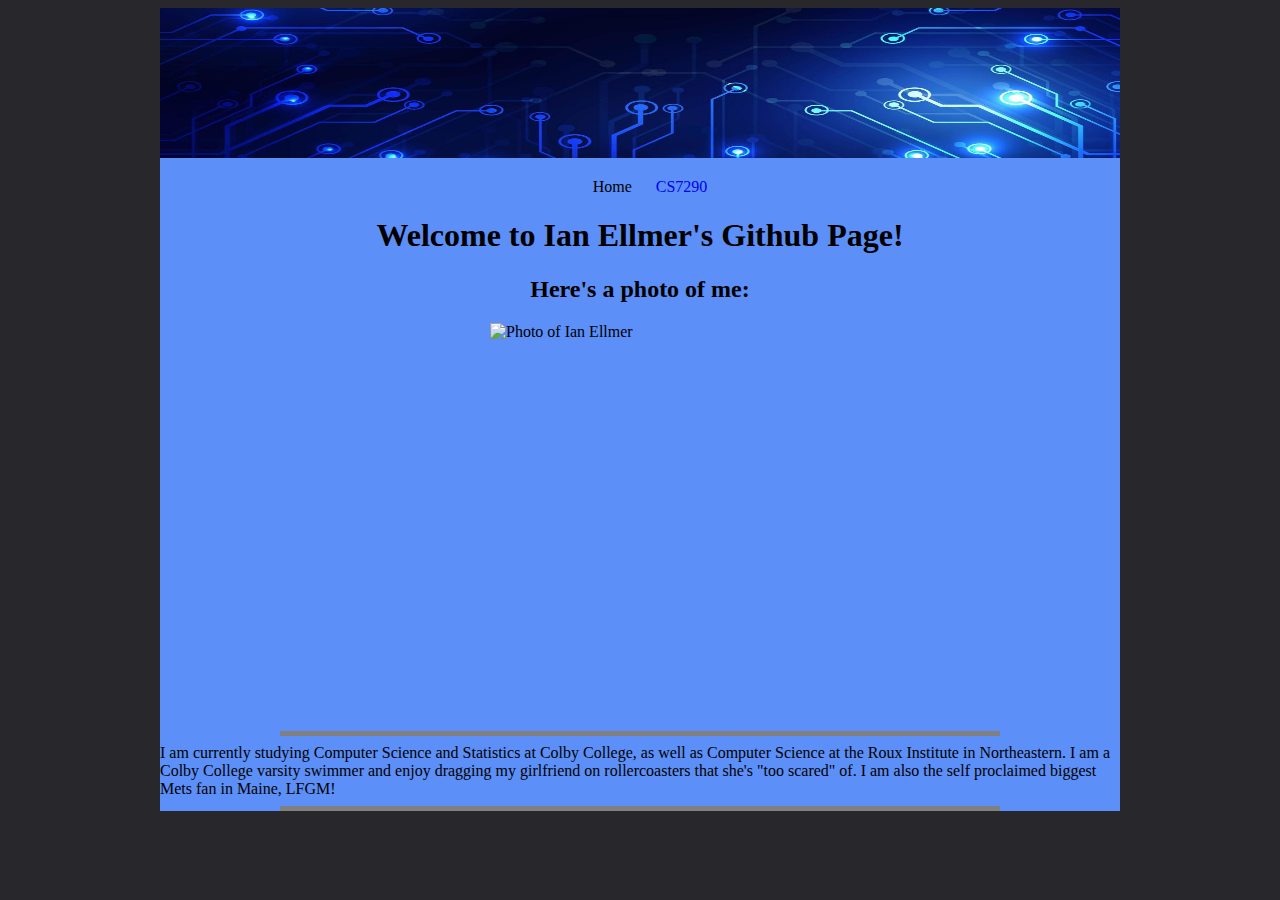
==== commit 236a212c: "Add files via upload" ====
--- a/index.html
+++ b/index.html
@@ -17,7 +17,7 @@
   <nav>
     <ul>
       <li>Home</li>
-      <a href="cs7290.html" target="new"><li>CS7290</li></a>
+      <a href="cs7290.html"><li>CS7290</li></a>
       </ul>
   </nav>
   
--- a/style.css
+++ b/style.css
@@ -0,0 +1,101 @@
+
+body{
+background-color: #28272b;
+}
+.wrapper {
+	width:960px;
+	margin: 0 auto 0 auto;
+	background-color: #5c8ff7;
+}
+
+.imageTextPlacement{
+	display: grid;
+	grid-template-columns: 7fr 10px 5fr;
+	grid-template-rows: auto;
+	grid-template-areas: 
+		"li.rt";
+}
+.textImagePlacement{
+	display: grid;
+	grid-template-columns: 5fr 10px 7fr;
+	grid-template-rows: auto;
+	grid-template-areas: 
+		"lt.ri";
+}
+.imageImagePlacement{
+	display: grid;
+	grid-template-columns: 6fr 10px 6fr;
+	grid-template-rows: auto;
+	grid-template-areas: 
+		"li.ri";
+}
+.leftImage{
+	grid-area: li;
+	display: block;
+	margin: auto auto auto auto;
+}
+.rightImage{
+	grid-area: ri;
+	display: block;
+	margin: auto auto auto auto;
+}
+.impactImage{
+	display: block;
+	margin-left: auto;
+	margin-right: auto;
+}
+.leftText{
+	grid-area: lt;
+	display: block;
+	margin: auto auto auto auto;
+}
+.rightText{
+	grid-area: rt;
+	display: block;
+	margin: auto auto auto auto;
+}
+.RetouchImage {
+	width: 300px;
+	height: auto;
+	position: relative;
+	display: block;
+	margin-left: auto;
+	margin-right: auto;
+}
+.RetouchImage .img-top {
+	display: none;
+	position: absolute;
+	top: 0;
+	left: 0;
+	z-index: 99;
+}
+.RetouchImage:hover .img-top {
+	display: inline;
+}
+
+nav {
+	margin: 0 auto 0 auto;
+}
+
+nav ul{
+	text-align: center;
+}
+
+nav ul li{
+	display: inline-block;
+	margin-right: 20px;
+}
+
+hr{
+	width: 75%;
+	height:5px;
+	border-width:0;
+	color:gray;
+	background-color:gray
+}
+h1{
+	text-align: center;	
+}
+h2{
+	text-align: center;
+}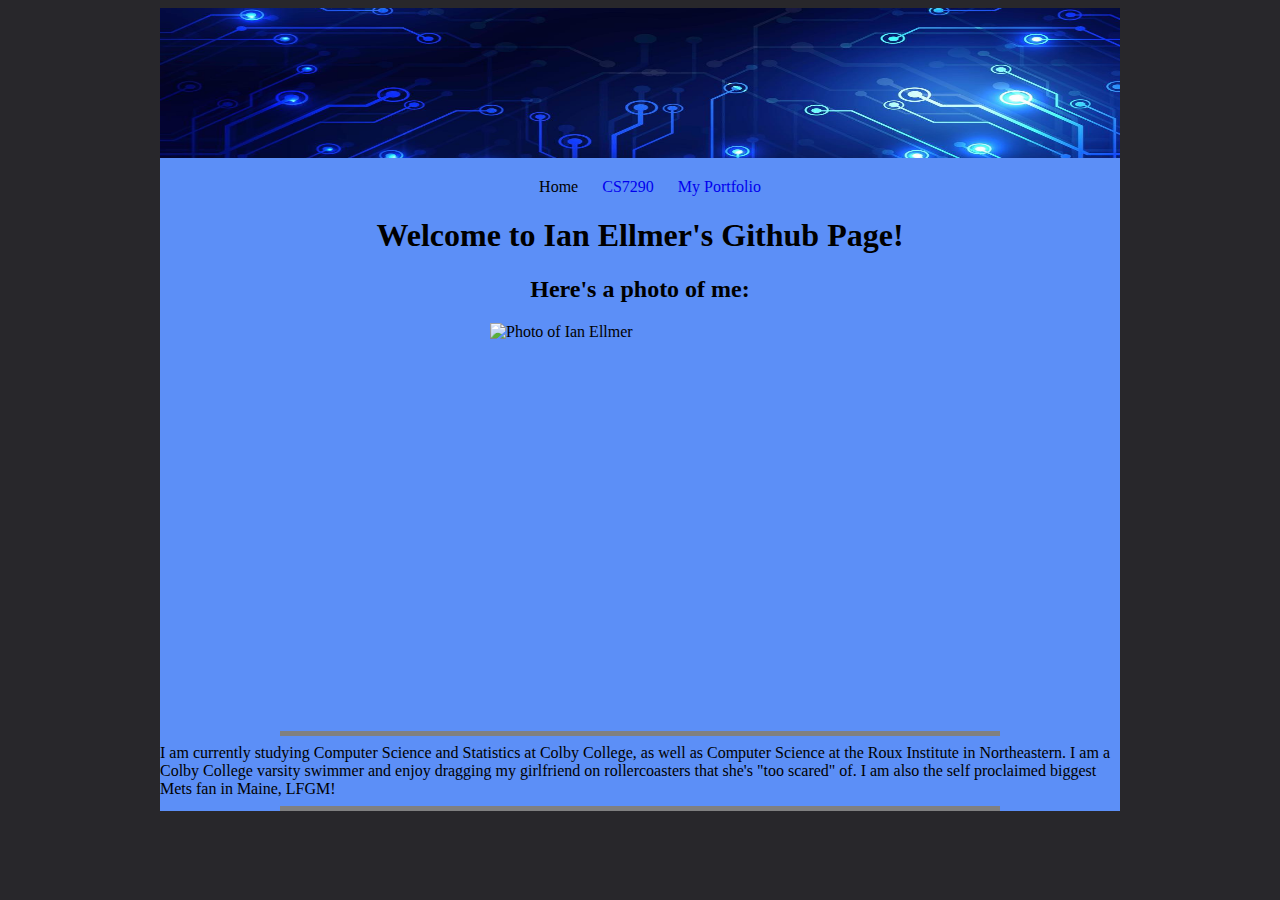
==== commit 83a749bc: "Add files via upload" ====
--- a/index.html
+++ b/index.html
@@ -18,6 +18,7 @@
     <ul>
       <li>Home</li>
       <a href="cs7290.html"><li>CS7290</li></a>
+      <a href="portfolio/homepage.html"><li>My Portfolio</li></a>
       </ul>
   </nav>
   
